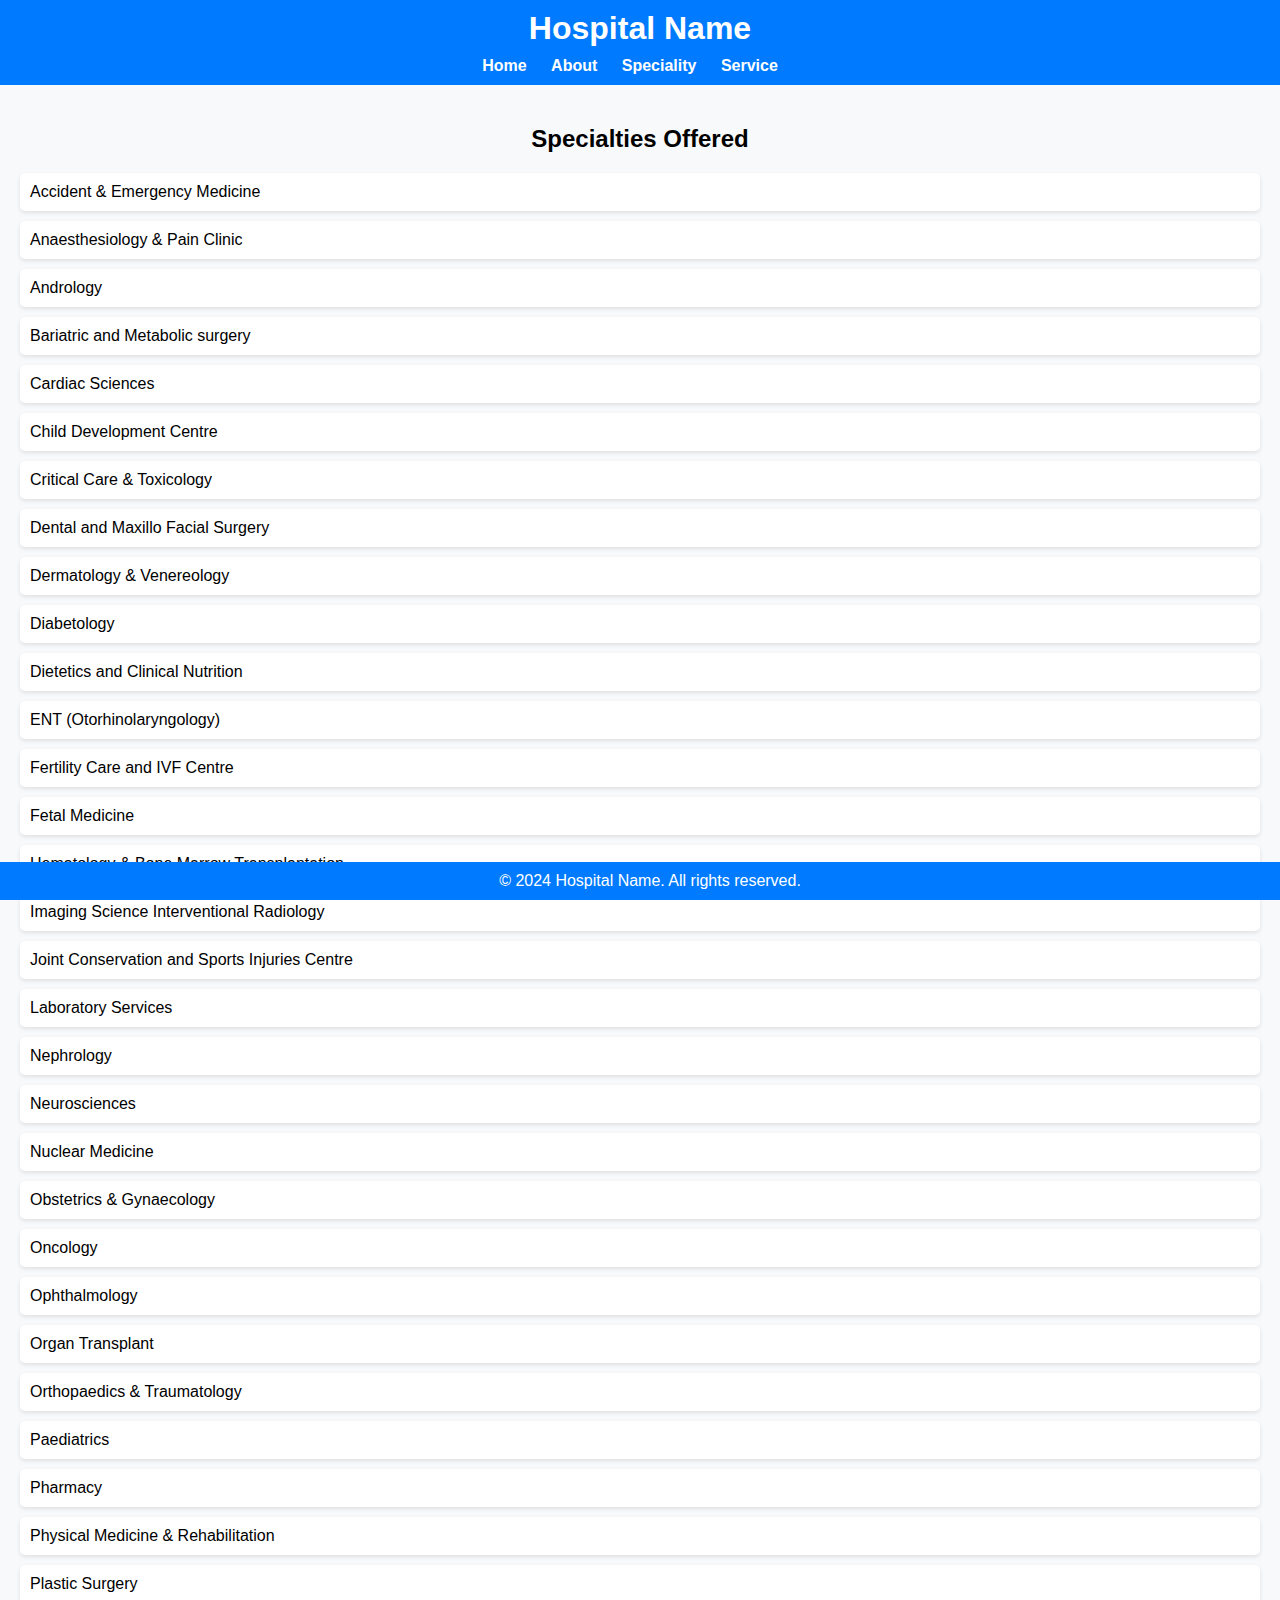
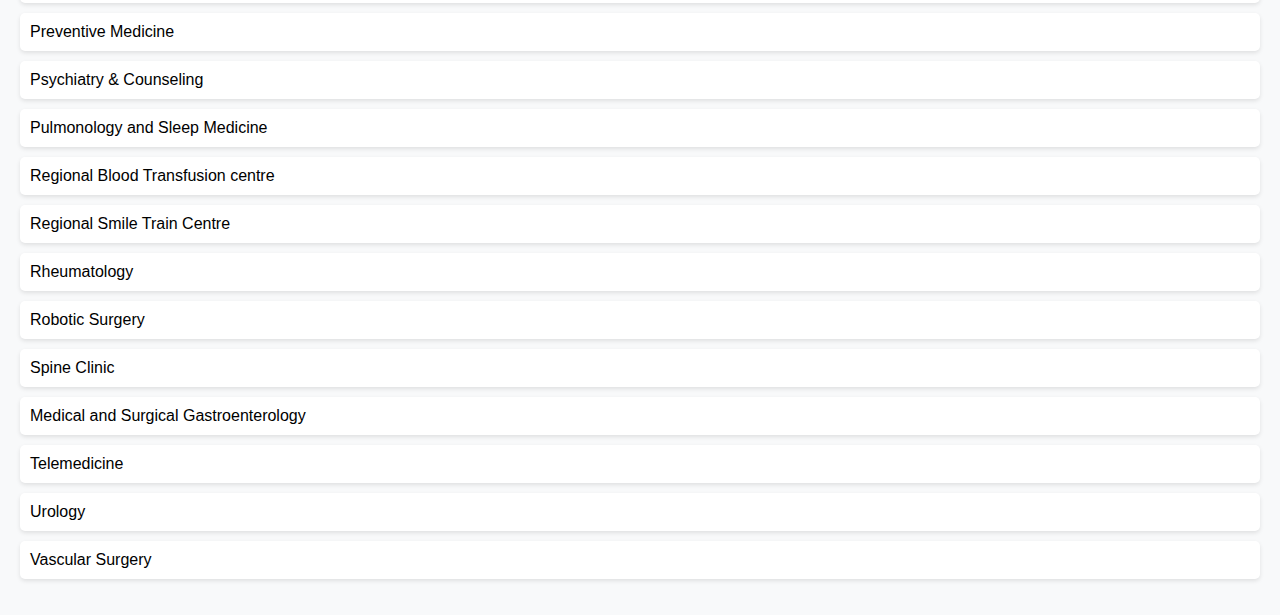
==== speciality.html @ 5a4650bf "Add files via upload" ====
<!DOCTYPE html>
<html lang="en">
<head>
    <meta charset="UTF-8">
    <meta name="viewport" content="width=device-width, initial-scale=1.0">
    <title>Specialties | Hospital Name</title>
    <link rel="stylesheet" href="speciality.css">
</head>
<body>
    <header>
        <h1>Hospital Name</h1>
        <nav>
            <ul>
                <li><a href="index.html" target="des_page">Home</a></li>
                <li><a href="about.html" target="des_page">About</a></li>
                <li><a href="speciality.html" target="des_page">Speciality</a></li>
                <li><a href="service.html" target="des_page">Service</a></li>
            </ul>
        </nav>
    </header>

    <main>
        <h2>Specialties Offered</h2>
        <ul>
            <li>Accident & Emergency Medicine</li>
            <li>Anaesthesiology & Pain Clinic</li>
            <li>Andrology</li>
            <li>Bariatric and Metabolic surgery</li>
            <li>Cardiac Sciences</li>
            <li>Child Development Centre</li>
            <li>Critical Care & Toxicology</li>
            <li>Dental and Maxillo Facial Surgery</li>
            <li>Dermatology & Venereology</li>
            <li>Diabetology</li>
            <li>Dietetics and Clinical Nutrition</li>
            <li>ENT (Otorhinolaryngology)</li>
            <li>Fertility Care and IVF Centre</li>
            <li>Fetal Medicine</li>
            <li>Hematology &  Bone Marrow Transplantation</li>
            <li>Imaging Science Interventional Radiology</li>
            <li>Joint Conservation and Sports Injuries Centre</li>
            <li>Laboratory Services</li>
            <li>Nephrology</li>
            <li>Neurosciences</li>
            <li>Nuclear Medicine</li>
            <li>Obstetrics & Gynaecology</li>
            <li>Oncology</li>
            <li>Ophthalmology</li>
            <li>Organ Transplant</li>
            <li>Orthopaedics & Traumatology</li>
            <li>Paediatrics</li>
            <li>Pharmacy</li>
            <li>Physical Medicine & Rehabilitation</li>
            <li>Plastic Surgery</li>
            <li>Preventive Medicine</li>
            <li>Psychiatry & Counseling</li>
            <li>Pulmonology and Sleep Medicine</li>
            <li>Regional Blood Transfusion centre</li>
            <li>Regional Smile Train Centre</li>
            <li>Rheumatology</li>
            <li>Robotic Surgery</li>
            <li>Spine Clinic</li>
            <li>Medical and Surgical Gastroenterology</li>
            <li>Telemedicine</li>
            <li>Urology</li>
            <li>Vascular Surgery</li>
        </ul>
    </main>

    <footer>
        <p>&copy; 2024 Hospital Name. All rights reserved.</p>
    </footer>
</body>
</html>
---- speciality.css ----
/* Basic styling */
body {
    font-family: Arial, sans-serif;
    margin: 0;
    padding: 0;
    background-color: #f8f9fa; /* Light grey background */
}
header {
    background-color: #007bff; /* Blue header background */
    color: #fff;
    padding: 10px;
    text-align: center;
}
header h1 {
    margin: 0; /* Remove default margin */
}
nav {
    margin-top: 10px; /* Add spacing between header and navigation */
}
nav ul {
    list-style-type: none;
    margin: 0;
    padding: 0;
    text-align: center;
}
nav ul li {
    display: inline;
    margin-right: 20px;
}
nav ul li a {
    color: #fff;
    text-decoration: none;
    font-weight: bold;
}
main {
    padding: 20px;
}
footer {
    background-color: #007bff; /* Blue footer background */
    color: #fff;
    text-align: center;
    padding: 10px;
    position: fixed;
    bottom: 0;
    width: 100%;
}
footer p {
    margin: 0; /* Remove default margin */
}
main h2 {
    text-align: center; /* Center the heading */
}
main ul {
    list-style-type: none;
    padding: 0;
}
main ul li {
    margin-bottom: 10px; /* Add spacing between specialty items */
    padding: 10px;
    background-color: #fff; /* White background for specialty items */
    border-radius: 5px; /* Rounded corners for specialty items */
    box-shadow: 0 2px 4px rgba(0, 0, 0, 0.1); /* Add shadow for specialty items */
}
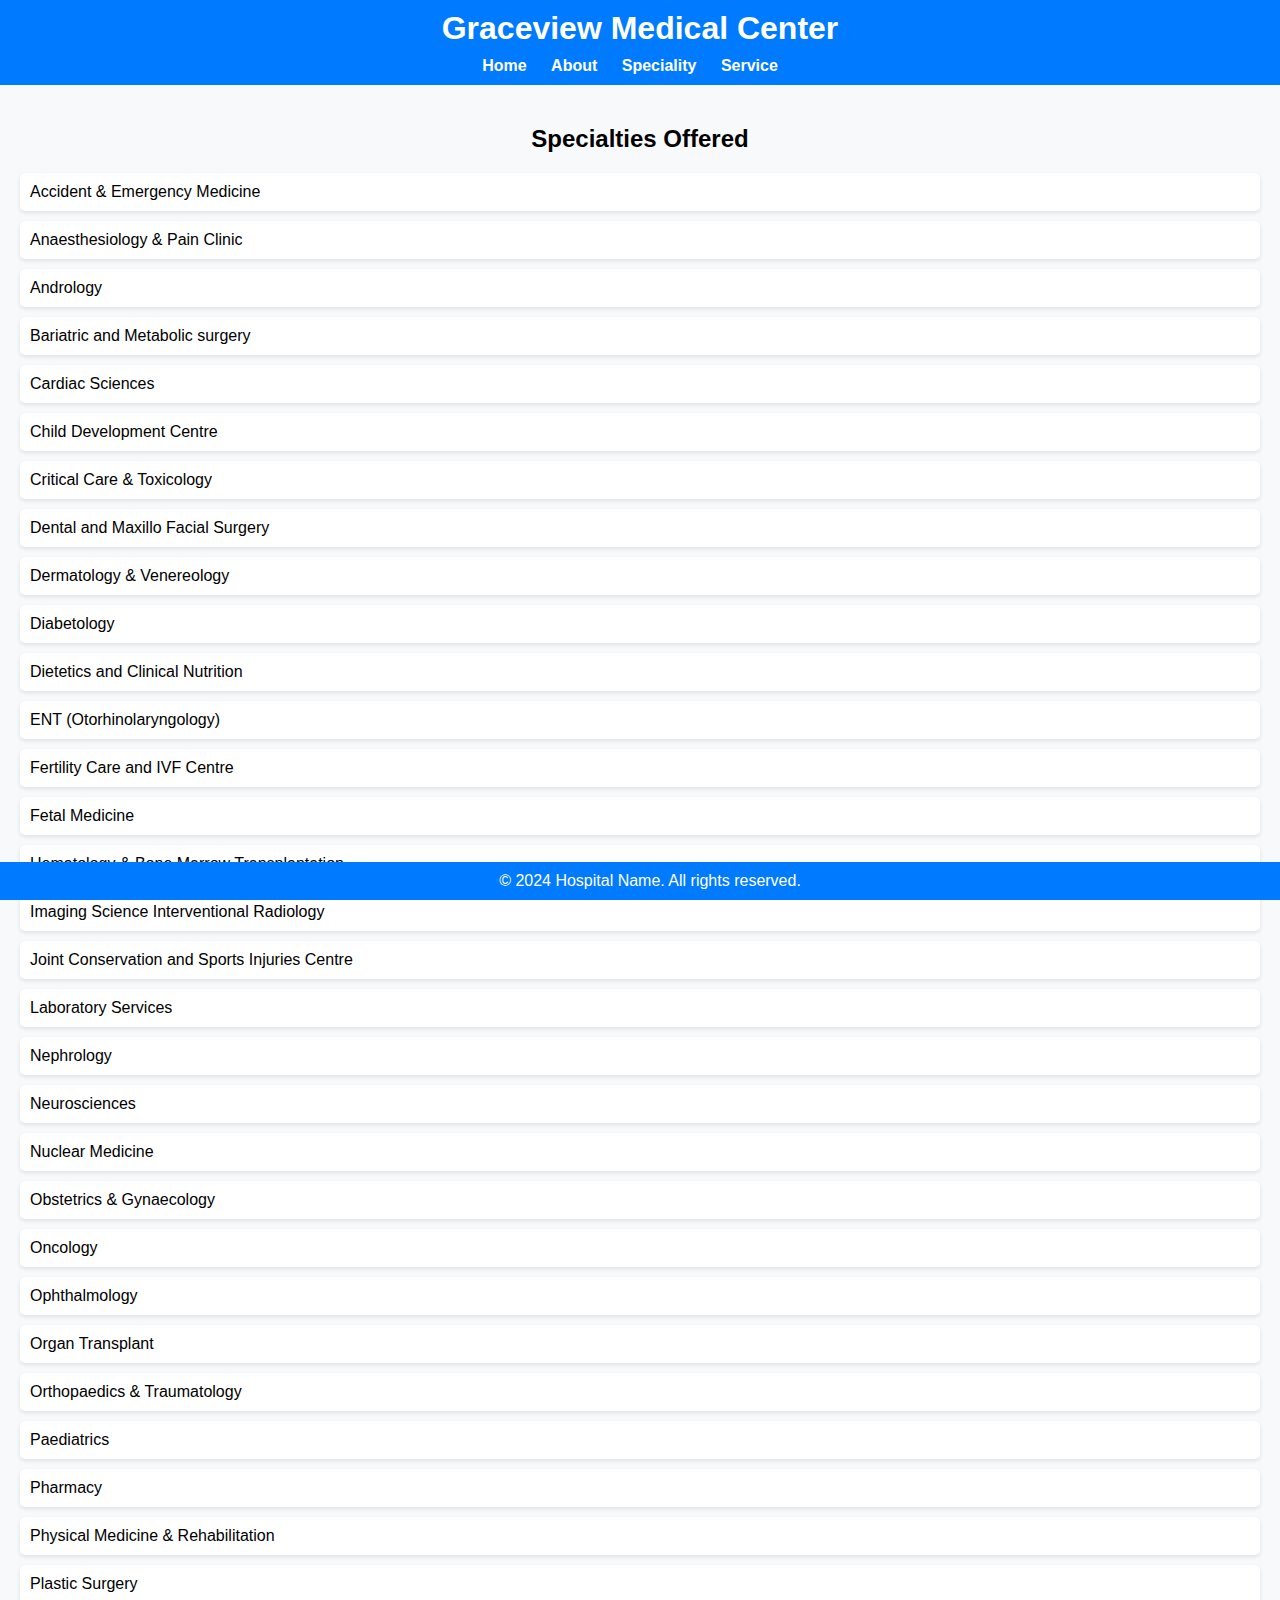
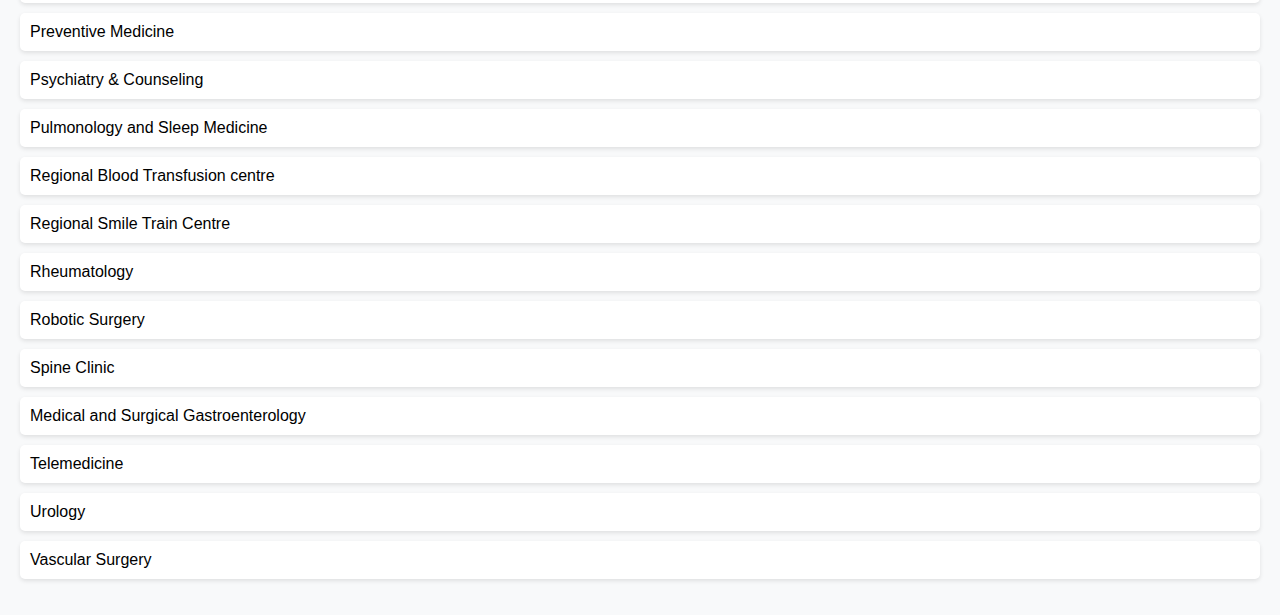
==== commit 36e466d0: "Update speciality.html" ====
--- a/speciality.html
+++ b/speciality.html
@@ -3,12 +3,12 @@
 <head>
     <meta charset="UTF-8">
     <meta name="viewport" content="width=device-width, initial-scale=1.0">
-    <title>Specialties | Hospital Name</title>
+    <title>Graceview Medical Center</title>
     <link rel="stylesheet" href="speciality.css">
 </head>
 <body>
     <header>
-        <h1>Hospital Name</h1>
+        <h1>Graceview Medical Center</h1>
         <nav>
             <ul>
                 <li><a href="index.html" target="des_page">Home</a></li>
